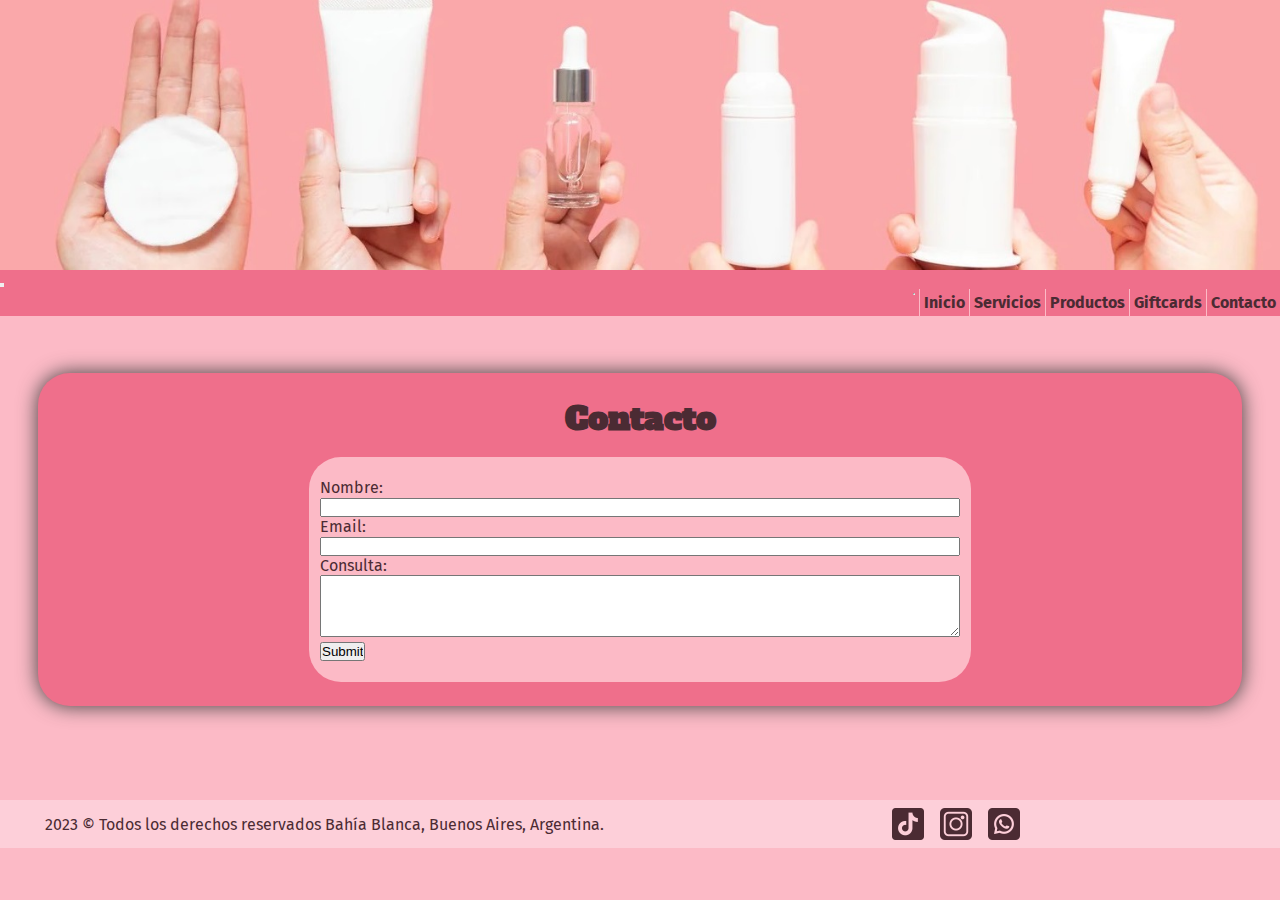
==== pages/contacto.html @ 1ef0c84b "arreglos en footer y Productos" ====
<!DOCTYPE html>
<html lang="en">
<head>
    <meta charset="UTF-8">
    <link rel="stylesheet" href="../css/style.css">
    <link rel="icon" href="../assets/favicon.jpg" type="image/x-icon">
    <link rel="preconnect" href="https://fonts.googleapis.com">
    <link rel="preconnect" href="https://fonts.gstatic.com" crossorigin>
    <link href="https://fonts.googleapis.com/css2?family=Alfa+Slab+One&family=Fira+Sans:ital@0;1&display=swap" rel="stylesheet">
    <meta http-equiv="X-UA-Compatible" content="IE=edge">
    <meta name="viewport" content="width=device-width, initial-scale=1.0">
    <!-- BOOTSTRAP -->
    <link href="https://cdn.jsdelivr.net/npm/bootstrap@5.3.0/dist/css/bootstrap.min.css" rel="stylesheet"
    integrity="sha384-9ndCyUaIbzAi2FUVXJi0CjmCapSmO7SnpJef0486qhLnuZ2cdeRhO02iuK6FUUVM" crossorigin="anonymous">
    <title>Manuela G Venanzi - Dermocosmiatra</title>
</head>
<body>
    <header>
        <div class="banner">
            <img src="../assets/banner-dermocosmetic-cropped.jpg">
        </div>
        <nav class="navbar navbar-expand-md background-color: #ef6f8b">
            <div class="container-fluid">
                <button class="navbar-toggler" type="button" data-bs-toggle="collapse"
                    data-bs-target="#navbarSupportedContent" aria-controls="navbarSupportedContent"
                    aria-expanded="false" aria-label="Toggle navigation">
                    <span class="navbar-toggler-icon"></span>
                </button>
                <div class="collapse navbar-collapse" id="navbarSupportedContent">
                    <ul class="navbar-nav ms-auto mb-0 mb-lg-0">
                        <li>
                            <hr class="dropdown-divider">
                        </li>
                        <li class="nav-item">
                            <a class="nav-link" href="../index.html">Inicio</a>
                        </li>
                        <li class="nav-item">
                            <a class="nav-link" href="./servicios.html">Servicios</a>
                        </li>
                        <li class="nav-item">
                            <a class="nav-link" href="./productos.html">Productos</a>
                        </li>
                        <li class="nav-item">
                            <a class="nav-link" href="./giftcards.html">Giftcards</a>
                        </li>
                        <li class="nav-item">
                            <a class="nav-link active" aria-current="page" href="./contacto.html">Contacto</a>
                        </li>
                    </ul>
                </div>
            </div>
        </nav>
    </header>
    <main>
        <div class="container">    
            <h1>Contacto</h1>
            <div class="contenedortarjetas-servicios">
                <form action="process_form.php" method="POST" class="formu">
                    <label for="name">Nombre:</label><br>
                    <input type="text" id="nombre" name="nombre" required><br>
                    
                    <label for="email">Email:</label><br>
                    <input type="email" id="email" name="email" required><br>
                    
                    <label for="consulta">Consulta:</label><br>
                    <textarea id="consulta" name="consulta" rows="4" cols="20"></textarea><br>
                    
                    <input type="submit" value="Submit">
                </form>
                    
            </div>
        </div>
    </main>
    <footer>
        <div class="footer-content">
            <p>2023 © Todos los derechos reservados
                Bahía Blanca, Buenos Aires, Argentina.</p>
        </div>
        <div class="footer-content">
            <div class="redes">
                <a href="https://www.tiktok.com/@manuelagvenanzi" target="_blank"><img src="../assets/tik-tok.png" alt="Logo de Tik Tok">
                <a href="https://www.instagram.com/" target="_blank"><img src="../assets/instagram.png" alt="Logo de Instagram">
                <a href="https://www.twitter.com/" target="_blank"><img src="../assets/whatsapp.png" alt="Logo de Whatsapp">
            </div>
        </div>
    </footer>
    <script src="https://cdn.jsdelivr.net/npm/@popperjs/core@2.11.8/dist/umd/popper.min.js"
        integrity="sha384-I7E8VVD/ismYTF4hNIPjVp/Zjvgyol6VFvRkX/vR+Vc4jQkC+hVqc2pM8ODewa9r"
        crossorigin="anonymous"></script>
    <script src="https://cdn.jsdelivr.net/npm/bootstrap@5.3.0/dist/js/bootstrap.min.js"
        integrity="sha384-fbbOQedDUMZZ5KreZpsbe1LCZPVmfTnH7ois6mU1QK+m14rQ1l2bGBq41eYeM/fS"
        crossorigin="anonymous"></script>
</body>
</html>
---- css/style.css ----
* {
    margin: 0;
    padding: 0;
    box-sizing: border-box;
}

/* HEADER */
.banner {
    display: flex;
    width: 100%;
}
.banner img {
    background-size: cover;
    background-position: center center;
    width: 100%;
    min-height: 64px;
}


body {
    background-color: #fcbac6;
    font-family: 'Fira Sans', sans-serif;
    color: #4b2b33;
}

/* NAVBAR */
nav {
    display: grid;
    grid-area: header;
    grid-template-columns: 1fr;
    height: auto;
    background-color: #ef6f8b;
}
.navbar ul {
    display: grid;
}
.navbar li {
    text-align: center;
    list-style-type: none;
    padding: 4px;
}
.navbar a {
    color: #4b2b33;
    font-weight: bold;
    text-decoration: none;
}
.navbar li:hover {
    background-color:  #fcbac6;
}

/* MAIN */
.container {
    width: 95%;
    height: auto;
    background-color: #ef6f8b;
    border-radius: 2rem;
    margin: 4% auto 7% auto;
    padding: 1.5rem;
    box-shadow: 0 0 20px #3d3d3d;
    display: flex;
    flex-wrap: wrap;
    justify-content: center;
}
.contenedortarjetas {
    display: grid;
    grid-template-columns: 1fr;
    align-items: center;
    justify-items: center;
    background-color: #fcbac6;
    border-radius: 2rem;
    padding: .625rem 0px;
}
.contenedor {
    grid-template-areas:
    "header header header"
    "main main main"
    "footer footer footer";
}
h1 {
    width: 100%;
    text-align: center;
    font-size: 2rem;
    font-family: 'Alfa Slab One', cursive;
    padding-bottom: 1rem;
    color: #4b2b33;
}
main {
    display: grid;
    grid-area: main;
    background-color: #fcbac6;
    padding: 6px;
}

/* INDEX */
.textotarjeta {
    font-family: 'Fira Sans', sans-serif;
    font-size: 1.2rem;
    text-align: left;
    color: #4b2b33;
    overflow-wrap: break-word;
    line-height: 1.7rem;
    padding: .5rem .875rem;
}
.caja {
    display: flex;
    flex-direction: column;

}
.caja img {
    width: 15rem;
    height: auto;
    border-radius: 2rem;
    box-shadow: 0 0 8px #3d3d3d;
}
.foto {
    padding: .5rem;
}

/* SERVICIOS */
.contenedortarjetas-servicios {
    display: grid;
    grid-template-columns: 1fr;
    place-items: center;
    background-color: #fcbac6;
    border-radius: 2rem;
    padding: .625rem 0px;
}
.serv img {
    display: grid;
    width: 100%;
    border-radius: 2rem;
    box-shadow: 0 0 8px #3d3d3d;
}
.serv {
    padding: 4% 10%;
    display: flex;
    justify-content: center;
}

/* PRODUCTOS */
.contenedortarjetas-servicios img {
    display: grid;
    width: 70%;
    border-radius: 2rem;
}
.textoprod {
    font-family: 'Fira Sans', sans-serif;
    font-size: 1.2rem;
    text-align: center;
    overflow-wrap: break-word;
    line-height: 1.5rem;
    padding: .5rem .875rem;
    color: #4b2b33;
}
.cardcontenedor {
    display: grid;
    grid-template-columns: 1fr;
}
.card {
    grid-auto-rows: auto;
    overflow: hidden;
    place-items: center;
    box-shadow: 0 0 12px #3d3d3d;
    margin: 1.2rem;
    width: 250px;
    border-radius: 2rem;
}
.card img {
    aspect-ratio: 1 / 1;
    width: 250px;
}
.card p {
    font-family: 'Fira Sans', sans-serif;
    color: #4b2b33;
    text-align: center;
    padding: 5px;
    overflow-wrap: break-word;
    line-height: 1.7rem;
}

/* GIFTCARDS */
.gift {
    box-shadow: 0 0 12px #3d3d3d;
    border-radius: 2rem;
    grid-auto-rows: auto;
    overflow: hidden;
    max-width: 70%;
    margin: 1rem;
}

.gift img {
    display: grid;
    width: 100%;
}

/* CONTACTO */
.formu {
    padding: .6875rem;
}


/* FOOTER */
footer {
    background-color: #fdcfd9;
    display: grid;
    grid-area: footer;
    padding: 8px;
}
footer div {
    display: grid;
    place-items: center;
}
footer img {
    /* width: 2rem; */
    height: 2rem;
    color: white;
    padding-left: .3125rem;
    padding-right: .3125rem;
}
.redes {
    display: grid;
    grid-template-columns: repeat(3, 1fr);
    grid-column-end: 2;
    column-gap:.4rem;
}
footer a, footer p {
    display: grid;
    grid-template-columns: 1fr;
    text-align: center;
    font-family: 'Fira Sans', sans-serif;
    line-height: normal;
    justify-items: center;
    align-items: center;
}
/* FIN DEL FOOTER */


@media (min-width:768px) {
    nav {
        width: 100%;
        background-color: #ef6f8b;
    }
    .navbar ul {
        display: flex;
        list-style-type: none;
        justify-content: flex-end;
    }
    .navbar li:first-child {
        border-left: none;
    }
    .navbar li {
        text-align: center;
        border-left: 1px solid #fcbac6;
    }
    .navbar a {
        display: block;
        color: #4b2b33;
        font-weight: bold;
        text-decoration: none;
    }
    .navbar a:hover {
        background-color:  #fcbac6;
    }
    /* PRODUCTOS */
    .card {
        width: 18.75rem;
        height: 500px;
    }
    .card img {
        width: 18.75rem;
    }

    .contenedortarjetas, .cardcontenedor {
        display: grid;
        grid-template-columns: repeat(2, 1fr);
    }

    .textotarjeta {
        padding-top: .5rem;
        padding-bottom: .5rem;
        padding-left: 1.25rem;
    }
    #nombre, #email, #consulta {
        width: 40rem;
    }
    footer {
        grid-template-columns: repeat(2, 1fr);
        align-content: center;
    }
    footer img {
        display: grid;
        align-items: stretch;
    }
}

@media (min-width:1024px) {
    .contenedortarjetas {
        display: grid;
        grid-template-columns: repeat(2, 1fr);
    }
}
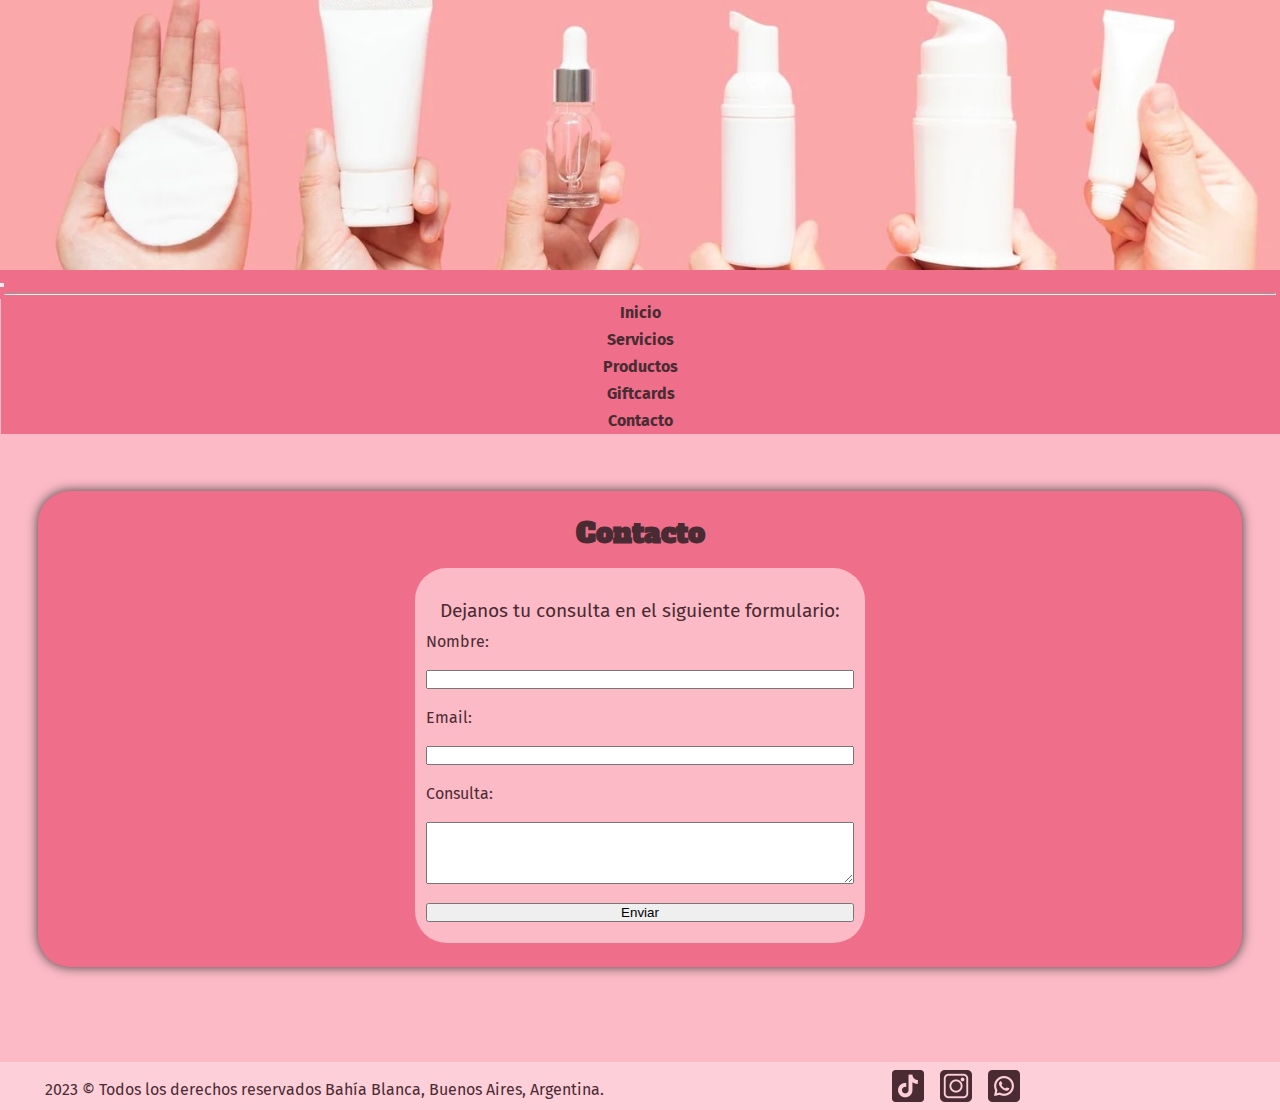
==== commit d40ab6ca: "Agregar cambios al nuevo repositorio" ====
--- a/pages/contacto.html
+++ b/pages/contacto.html
@@ -7,12 +7,13 @@
     <link rel="preconnect" href="https://fonts.googleapis.com">
     <link rel="preconnect" href="https://fonts.gstatic.com" crossorigin>
     <link href="https://fonts.googleapis.com/css2?family=Alfa+Slab+One&family=Fira+Sans:ital@0;1&display=swap" rel="stylesheet">
+    <link rel="stylesheet" href="https://cdnjs.cloudflare.com/ajax/libs/animate.css/4.1.1/animate.min.css" />
     <meta http-equiv="X-UA-Compatible" content="IE=edge">
     <meta name="viewport" content="width=device-width, initial-scale=1.0">
     <!-- BOOTSTRAP -->
     <link href="https://cdn.jsdelivr.net/npm/bootstrap@5.3.0/dist/css/bootstrap.min.css" rel="stylesheet"
     integrity="sha384-9ndCyUaIbzAi2FUVXJi0CjmCapSmO7SnpJef0486qhLnuZ2cdeRhO02iuK6FUUVM" crossorigin="anonymous">
-    <title>Manuela G Venanzi - Dermocosmiatra</title>
+    <title>Manuela G Venanzi | Dermatocosmiatra | Cosmetóloga</title>
 </head>
 <body>
     <header>
@@ -56,6 +57,7 @@
             <h1>Contacto</h1>
             <div class="contenedortarjetas-servicios">
                 <form action="process_form.php" method="POST" class="formu">
+                    <p class="textoformu">Dejanos tu consulta en el siguiente formulario:</p>
                     <label for="name">Nombre:</label><br>
                     <input type="text" id="nombre" name="nombre" required><br>
                     
@@ -65,7 +67,7 @@
                     <label for="consulta">Consulta:</label><br>
                     <textarea id="consulta" name="consulta" rows="4" cols="20"></textarea><br>
                     
-                    <input type="submit" value="Submit">
+                    <input type="submit" class="animate__animated animate__bounce" value="Enviar">
                 </form>
                     
             </div>
@@ -79,8 +81,8 @@
         <div class="footer-content">
             <div class="redes">
                 <a href="https://www.tiktok.com/@manuelagvenanzi" target="_blank"><img src="../assets/tik-tok.png" alt="Logo de Tik Tok">
-                <a href="https://www.instagram.com/" target="_blank"><img src="../assets/instagram.png" alt="Logo de Instagram">
-                <a href="https://www.twitter.com/" target="_blank"><img src="../assets/whatsapp.png" alt="Logo de Whatsapp">
+                <a href="https://www.instagram.com/manuelagvenanzi" target="_blank"><img src="../assets/instagram.png" alt="Logo de Instagram">
+                <a href="https://api.whatsapp.com/send?phone=5492915050911" target="_blank"><img src="../assets/whatsapp.png" alt="Logo de Whatsapp">
             </div>
         </div>
     </footer>
--- a/css/style.css
+++ b/css/style.css
@@ -1,301 +1,294 @@
 * {
-    margin: 0;
-    padding: 0;
-    box-sizing: border-box;
-}
-
-/* HEADER */
-.banner {
-    display: flex;
-    width: 100%;
-}
-.banner img {
-    background-size: cover;
-    background-position: center center;
-    width: 100%;
-    min-height: 64px;
-}
-
+  margin: 0;
+  padding: 0;
+  box-sizing: border-box;
+}
 
 body {
-    background-color: #fcbac6;
-    font-family: 'Fira Sans', sans-serif;
-    color: #4b2b33;
-}
-
-/* NAVBAR */
-nav {
-    display: grid;
-    grid-area: header;
-    grid-template-columns: 1fr;
-    height: auto;
-    background-color: #ef6f8b;
-}
-.navbar ul {
-    display: grid;
-}
-.navbar li {
+  background-color: #fcbac6;
+  font-family: "Fira Sans", sans-serif;
+  color: #4b2b33;
+}
+
+header .banner {
+  display: flex;
+  width: 100%;
+}
+header .banner img {
+  background-size: cover;
+  background-position: center center;
+  width: 100%;
+  min-height: 64px;
+}
+header nav {
+  display: grid;
+  grid-area: header;
+  grid-template-columns: 1fr;
+  height: auto;
+  background-color: #ef6f8b;
+}
+header nav ul {
+  display: grid;
+}
+header nav li {
+  text-align: center;
+  list-style-type: none;
+  font-weight: bold;
+  padding: 4px;
+}
+header nav li:hover {
+  background-color: #fcbac6;
+}
+header nav a {
+  color: #4b2b33;
+  text-decoration: none;
+}
+
+.contenedor {
+  grid-template-areas: "header header header" "main main main" "footer footer footer";
+}
+
+main {
+  display: grid;
+  grid-area: main;
+  background-color: #fcbac6;
+  padding: 6px;
+}
+main h1 {
+  width: 100%;
+  text-align: center;
+  font-size: 1.7rem;
+  font-family: "Alfa Slab One", cursive;
+  padding-bottom: 1rem;
+  color: #4b2b33;
+}
+main h2 {
+  width: 100%;
+  text-align: center;
+  font-size: 1rem;
+  font-family: "Alfa Slab One", cursive;
+  padding-bottom: 1rem;
+  color: #4b2b33;
+}
+
+.container {
+  width: 95%;
+  height: auto;
+  background-color: #ef6f8b;
+  border-radius: 2rem;
+  margin: 4% auto 7% auto;
+  padding: 1.5rem;
+  box-shadow: 0 0 12px #3d3d3d;
+  display: flex;
+  flex-wrap: wrap;
+  justify-content: center;
+}
+
+.contenedortarjetas {
+  display: grid;
+  grid-template-columns: 1fr;
+  place-items: center;
+  background-color: #fcbac6;
+  border-radius: 2rem;
+  padding: 0.625rem 0px;
+}
+
+.caja {
+  display: flex;
+  flex-direction: column;
+}
+.caja img {
+  width: 15rem;
+  height: auto;
+  border-radius: 2rem;
+  box-shadow: 0 0 12px #3d3d3d;
+}
+.caja .foto {
+  padding: 0.5rem;
+}
+.caja .textotarjeta {
+  font-family: "Fira Sans", sans-serif;
+  color: #4b2b33;
+  text-align: center;
+  overflow-wrap: break-word;
+  font-size: 1.2rem;
+  text-align: left;
+  line-height: 1.7rem;
+  padding: 0.5rem 0.875rem;
+}
+
+.gift {
+  box-shadow: 0 0 12px #3d3d3d;
+  border-radius: 2rem;
+  grid-auto-rows: auto;
+  overflow: hidden;
+  max-width: 70%;
+  margin: 1rem;
+}
+.gift:hover {
+  transform: translateY(-15px);
+  box-shadow: 0 12px 16px #3d3d3d;
+}
+.gift img {
+  display: grid;
+  width: 100%;
+}
+
+.contenedortarjetas-servicios {
+  display: grid;
+  grid-template-columns: 1fr;
+  place-items: center;
+  background-color: #fcbac6;
+  border-radius: 2rem;
+  padding: 0.625rem 0px;
+}
+.contenedortarjetas-servicios .serv {
+  padding: 4% 10%;
+  display: flex;
+  justify-content: center;
+}
+.contenedortarjetas-servicios .serv img {
+  display: grid;
+  width: 100%;
+  border-radius: 2rem;
+  box-shadow: 0 0 12px #3d3d3d;
+}
+
+.contenedortarjetas-servicios img {
+  display: grid;
+  grid-template-columns: 1fr;
+  width: 70%;
+  border-radius: 2rem;
+}
+
+.cardcontenedor {
+  display: grid;
+  grid-template-columns: 1fr;
+}
+.cardcontenedor .card {
+  display: grid;
+  grid-auto-rows: auto;
+  overflow: hidden;
+  place-items: center;
+  box-shadow: 0 0 12px #3d3d3d;
+  margin: 1.2rem;
+  width: 250px;
+  height: 450px;
+  border-radius: 2rem;
+}
+.cardcontenedor .card img {
+  width: 250px;
+}
+.cardcontenedor .card p {
+  font-family: "Fira Sans", sans-serif;
+  color: #4b2b33;
+  text-align: center;
+  overflow-wrap: break-word;
+  padding: 5px;
+  line-height: 1.7rem;
+}
+.cardcontenedor .textoprod {
+  font-family: "Fira Sans", sans-serif;
+  color: #4b2b33;
+  text-align: center;
+  overflow-wrap: break-word;
+  font-size: 1.2rem;
+  line-height: 1.5rem;
+  padding: 0.5rem 0.875rem;
+}
+
+.contenedortarjetas-servicios .formu {
+  padding: 0.6875rem;
+  display: grid;
+  grid-template-columns: 1fr;
+  justify-content: center;
+}
+.contenedortarjetas-servicios .formu .textoformu {
+  font-family: "Fira Sans", sans-serif;
+  color: #4b2b33;
+  text-align: center;
+  overflow-wrap: break-word;
+  font-size: 1.2rem;
+  line-height: 1.7rem;
+  padding: 0.5rem 0.875rem;
+}
+
+#name, #email, #consulta {
+  width: auto;
+}
+
+footer {
+  background-color: #fdcfd9;
+  display: grid;
+  grid-area: footer;
+  padding: 0.5rem;
+}
+footer div {
+  display: grid;
+  place-items: center;
+}
+footer div img {
+  height: 2rem;
+  color: white;
+  padding-left: 0.3125rem;
+  padding-right: 0.3125rem;
+}
+footer div a, footer div p {
+  display: grid;
+  grid-template-columns: 1fr;
+  text-align: center;
+  font-family: "Fira Sans", sans-serif;
+  line-height: normal;
+  place-items: center;
+}
+footer div .redes {
+  display: grid;
+  grid-template-columns: repeat(3, 1fr);
+  grid-column-end: 2;
+  column-gap: 0.4rem;
+}
+
+@media (min-width: 768px) {
+  nav li {
     text-align: center;
-    list-style-type: none;
-    padding: 4px;
-}
-.navbar a {
-    color: #4b2b33;
+    border-left: 1px solid #fcbac6;
     font-weight: bold;
     text-decoration: none;
-}
-.navbar li:hover {
-    background-color:  #fcbac6;
-}
-
-/* MAIN */
-.container {
-    width: 95%;
-    height: auto;
-    background-color: #ef6f8b;
-    border-radius: 2rem;
-    margin: 4% auto 7% auto;
-    padding: 1.5rem;
-    box-shadow: 0 0 20px #3d3d3d;
-    display: flex;
-    flex-wrap: wrap;
-    justify-content: center;
-}
-.contenedortarjetas {
+  }
+  nav li:first-child {
+    border-left: none;
+  }
+  nav li:hover {
+    background-color: #fcbac6;
+  }
+  /* PRODUCTOS */
+  .contenedortarjetas, .cardcontenedor {
     display: grid;
-    grid-template-columns: 1fr;
-    align-items: center;
-    justify-items: center;
-    background-color: #fcbac6;
-    border-radius: 2rem;
-    padding: .625rem 0px;
-}
-.contenedor {
-    grid-template-areas:
-    "header header header"
-    "main main main"
-    "footer footer footer";
-}
-h1 {
-    width: 100%;
-    text-align: center;
-    font-size: 2rem;
-    font-family: 'Alfa Slab One', cursive;
-    padding-bottom: 1rem;
-    color: #4b2b33;
-}
-main {
+    grid-template-columns: repeat(2, 1fr);
+  }
+  .card {
+    width: 18.75rem;
+    height: 500px;
+  }
+  .card img {
+    width: 18.75rem;
+  }
+  .textotarjeta {
+    padding-top: 0.5rem;
+    padding-bottom: 0.5rem;
+    padding-left: 1.25rem;
+  }
+  footer {
+    grid-template-columns: repeat(2, 1fr);
+    place-items: center;
+  }
+  footer img {
     display: grid;
-    grid-area: main;
-    background-color: #fcbac6;
-    padding: 6px;
-}
-
-/* INDEX */
-.textotarjeta {
-    font-family: 'Fira Sans', sans-serif;
-    font-size: 1.2rem;
-    text-align: left;
-    color: #4b2b33;
-    overflow-wrap: break-word;
-    line-height: 1.7rem;
-    padding: .5rem .875rem;
-}
-.caja {
-    display: flex;
-    flex-direction: column;
-
-}
-.caja img {
-    width: 15rem;
-    height: auto;
-    border-radius: 2rem;
-    box-shadow: 0 0 8px #3d3d3d;
-}
-.foto {
-    padding: .5rem;
-}
-
-/* SERVICIOS */
-.contenedortarjetas-servicios {
-    display: grid;
-    grid-template-columns: 1fr;
-    place-items: center;
-    background-color: #fcbac6;
-    border-radius: 2rem;
-    padding: .625rem 0px;
-}
-.serv img {
-    display: grid;
-    width: 100%;
-    border-radius: 2rem;
-    box-shadow: 0 0 8px #3d3d3d;
-}
-.serv {
-    padding: 4% 10%;
-    display: flex;
-    justify-content: center;
-}
-
-/* PRODUCTOS */
-.contenedortarjetas-servicios img {
-    display: grid;
-    width: 70%;
-    border-radius: 2rem;
-}
-.textoprod {
-    font-family: 'Fira Sans', sans-serif;
-    font-size: 1.2rem;
-    text-align: center;
-    overflow-wrap: break-word;
-    line-height: 1.5rem;
-    padding: .5rem .875rem;
-    color: #4b2b33;
-}
-.cardcontenedor {
-    display: grid;
-    grid-template-columns: 1fr;
-}
-.card {
-    grid-auto-rows: auto;
-    overflow: hidden;
-    place-items: center;
-    box-shadow: 0 0 12px #3d3d3d;
-    margin: 1.2rem;
-    width: 250px;
-    border-radius: 2rem;
-}
-.card img {
-    aspect-ratio: 1 / 1;
-    width: 250px;
-}
-.card p {
-    font-family: 'Fira Sans', sans-serif;
-    color: #4b2b33;
-    text-align: center;
-    padding: 5px;
-    overflow-wrap: break-word;
-    line-height: 1.7rem;
-}
-
-/* GIFTCARDS */
-.gift {
-    box-shadow: 0 0 12px #3d3d3d;
-    border-radius: 2rem;
-    grid-auto-rows: auto;
-    overflow: hidden;
-    max-width: 70%;
-    margin: 1rem;
-}
-
-.gift img {
-    display: grid;
-    width: 100%;
-}
-
-/* CONTACTO */
-.formu {
-    padding: .6875rem;
-}
-
-
-/* FOOTER */
-footer {
-    background-color: #fdcfd9;
-    display: grid;
-    grid-area: footer;
-    padding: 8px;
-}
-footer div {
-    display: grid;
-    place-items: center;
-}
-footer img {
-    /* width: 2rem; */
-    height: 2rem;
-    color: white;
-    padding-left: .3125rem;
-    padding-right: .3125rem;
-}
-.redes {
-    display: grid;
-    grid-template-columns: repeat(3, 1fr);
-    grid-column-end: 2;
-    column-gap:.4rem;
-}
-footer a, footer p {
-    display: grid;
-    grid-template-columns: 1fr;
-    text-align: center;
-    font-family: 'Fira Sans', sans-serif;
-    line-height: normal;
-    justify-items: center;
-    align-items: center;
-}
-/* FIN DEL FOOTER */
-
-
-@media (min-width:768px) {
-    nav {
-        width: 100%;
-        background-color: #ef6f8b;
-    }
-    .navbar ul {
-        display: flex;
-        list-style-type: none;
-        justify-content: flex-end;
-    }
-    .navbar li:first-child {
-        border-left: none;
-    }
-    .navbar li {
-        text-align: center;
-        border-left: 1px solid #fcbac6;
-    }
-    .navbar a {
-        display: block;
-        color: #4b2b33;
-        font-weight: bold;
-        text-decoration: none;
-    }
-    .navbar a:hover {
-        background-color:  #fcbac6;
-    }
-    /* PRODUCTOS */
-    .card {
-        width: 18.75rem;
-        height: 500px;
-    }
-    .card img {
-        width: 18.75rem;
-    }
-
-    .contenedortarjetas, .cardcontenedor {
-        display: grid;
-        grid-template-columns: repeat(2, 1fr);
-    }
-
-    .textotarjeta {
-        padding-top: .5rem;
-        padding-bottom: .5rem;
-        padding-left: 1.25rem;
-    }
-    #nombre, #email, #consulta {
-        width: 40rem;
-    }
-    footer {
-        grid-template-columns: repeat(2, 1fr);
-        align-content: center;
-    }
-    footer img {
-        display: grid;
-        align-items: stretch;
-    }
-}
-
-@media (min-width:1024px) {
-    .contenedortarjetas {
-        display: grid;
-        grid-template-columns: repeat(2, 1fr);
-    }
-}+    align-items: stretch;
+  }
+  footer p {
+    padding-top: 0.4375rem;
+  }
+}
+
+/*# sourceMappingURL=style.css.map */
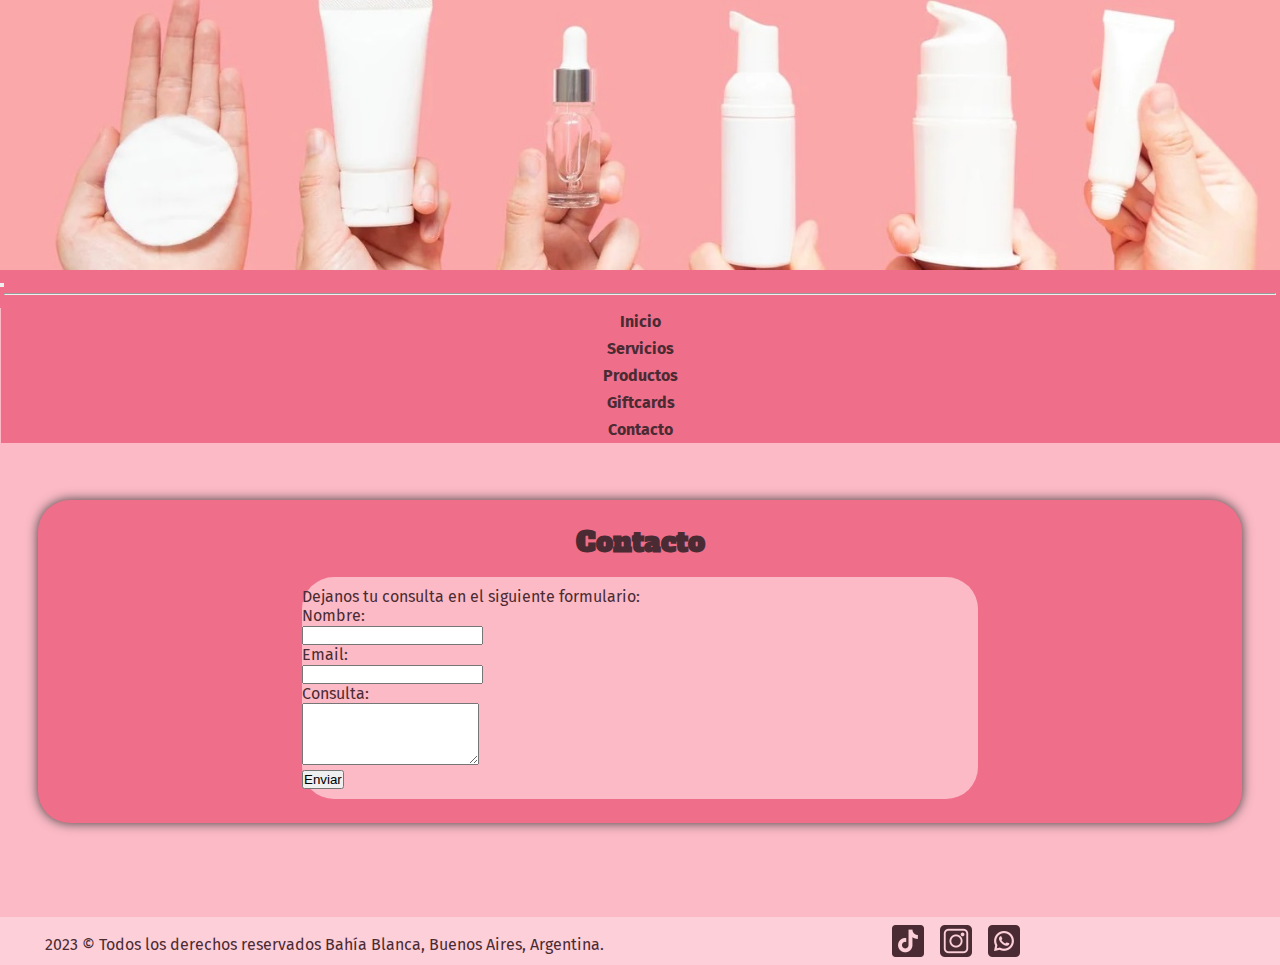
==== commit 2205485a: "correcciones en las paginas" ====
--- a/pages/contacto.html
+++ b/pages/contacto.html
@@ -55,7 +55,7 @@
     <main>
         <div class="container">    
             <h1>Contacto</h1>
-            <div class="contenedortarjetas-servicios">
+            <div class="contenedortarjetas">
                 <form action="process_form.php" method="POST" class="formu">
                     <p class="textoformu">Dejanos tu consulta en el siguiente formulario:</p>
                     <label for="name">Nombre:</label><br>
--- a/css/style.css
+++ b/css/style.css
@@ -8,6 +8,8 @@
   background-color: #fcbac6;
   font-family: "Fira Sans", sans-serif;
   color: #4b2b33;
+  display: grid;
+  grid-template-areas: "header header header" "main main main" "footer footer footer";
 }
 
 header .banner {
@@ -17,24 +19,18 @@
 header .banner img {
   background-size: cover;
   background-position: center center;
-  width: 100%;
+  width: 100vw;
   min-height: 64px;
 }
 header nav {
   display: grid;
   grid-area: header;
   grid-template-columns: 1fr;
-  height: auto;
   background-color: #ef6f8b;
 }
-header nav ul {
-  display: grid;
-}
 header nav li {
   text-align: center;
-  list-style-type: none;
   font-weight: bold;
-  padding: 4px;
 }
 header nav li:hover {
   background-color: #fcbac6;
@@ -44,15 +40,12 @@
   text-decoration: none;
 }
 
-.contenedor {
-  grid-template-areas: "header header header" "main main main" "footer footer footer";
-}
-
 main {
   display: grid;
   grid-area: main;
   background-color: #fcbac6;
   padding: 6px;
+  overflow-x: hidden;
 }
 main h1 {
   width: 100%;
@@ -72,7 +65,7 @@
 }
 
 .container {
-  width: 95%;
+  width: 90%;
   height: auto;
   background-color: #ef6f8b;
   border-radius: 2rem;
@@ -143,22 +136,38 @@
   padding: 0.625rem 0px;
 }
 .contenedortarjetas-servicios .serv {
-  padding: 4% 10%;
-  display: flex;
-  justify-content: center;
+  display: grid;
+  width: 70%;
 }
 .contenedortarjetas-servicios .serv img {
   display: grid;
   width: 100%;
-  border-radius: 2rem;
-  box-shadow: 0 0 12px #3d3d3d;
-}
-
-.contenedortarjetas-servicios img {
+  grid-auto-rows: auto;
+  margin: 1.5rem;
+  box-shadow: 0 0 12px #3d3d3d;
+  border-radius: 2rem;
+  overflow: hidden;
+}
+.contenedortarjetas-servicios .serv p {
+  font-family: "Fira Sans", sans-serif;
+  color: #4b2b33;
+  text-align: center;
+  overflow-wrap: break-word;
+}
+
+.contenedortarjetas-servicios .foto {
   display: grid;
   grid-template-columns: 1fr;
   width: 70%;
   border-radius: 2rem;
+}
+.contenedortarjetas-servicios p {
+  font-family: "Fira Sans", sans-serif;
+  color: #4b2b33;
+  text-align: center;
+  overflow-wrap: break-word;
+  padding: 5px;
+  line-height: 1.7rem;
 }
 
 .cardcontenedor {
@@ -178,14 +187,6 @@
 }
 .cardcontenedor .card img {
   width: 250px;
-}
-.cardcontenedor .card p {
-  font-family: "Fira Sans", sans-serif;
-  color: #4b2b33;
-  text-align: center;
-  overflow-wrap: break-word;
-  padding: 5px;
-  line-height: 1.7rem;
 }
 .cardcontenedor .textoprod {
   font-family: "Fira Sans", sans-serif;
@@ -254,14 +255,14 @@
     border-left: 1px solid #fcbac6;
     font-weight: bold;
     text-decoration: none;
+    padding: 4px;
   }
   nav li:first-child {
     border-left: none;
   }
-  nav li:hover {
-    background-color: #fcbac6;
-  }
-  /* PRODUCTOS */
+  .container {
+    width: 95%;
+  }
   .contenedortarjetas, .cardcontenedor {
     display: grid;
     grid-template-columns: repeat(2, 1fr);
@@ -272,6 +273,10 @@
   }
   .card img {
     width: 18.75rem;
+  }
+  .serv {
+    display: grid;
+    max-width: 50%;
   }
   .textotarjeta {
     padding-top: 0.5rem;
@@ -290,5 +295,22 @@
     padding-top: 0.4375rem;
   }
 }
+@media (min-width: 1024px) {
+  .contenedortarjetas {
+    display: grid;
+    grid-template-columns: repeat(2, 1fr);
+  }
+}
+/* SERVICIOS */
+.serv {
+  display: grid;
+  grid-template-columns: repeat(3, 1fr);
+  place-items: center;
+}
+.serv img {
+  display: grid;
+  width: 350px;
+  margin: 2rem;
+}
 
 /*# sourceMappingURL=style.css.map */
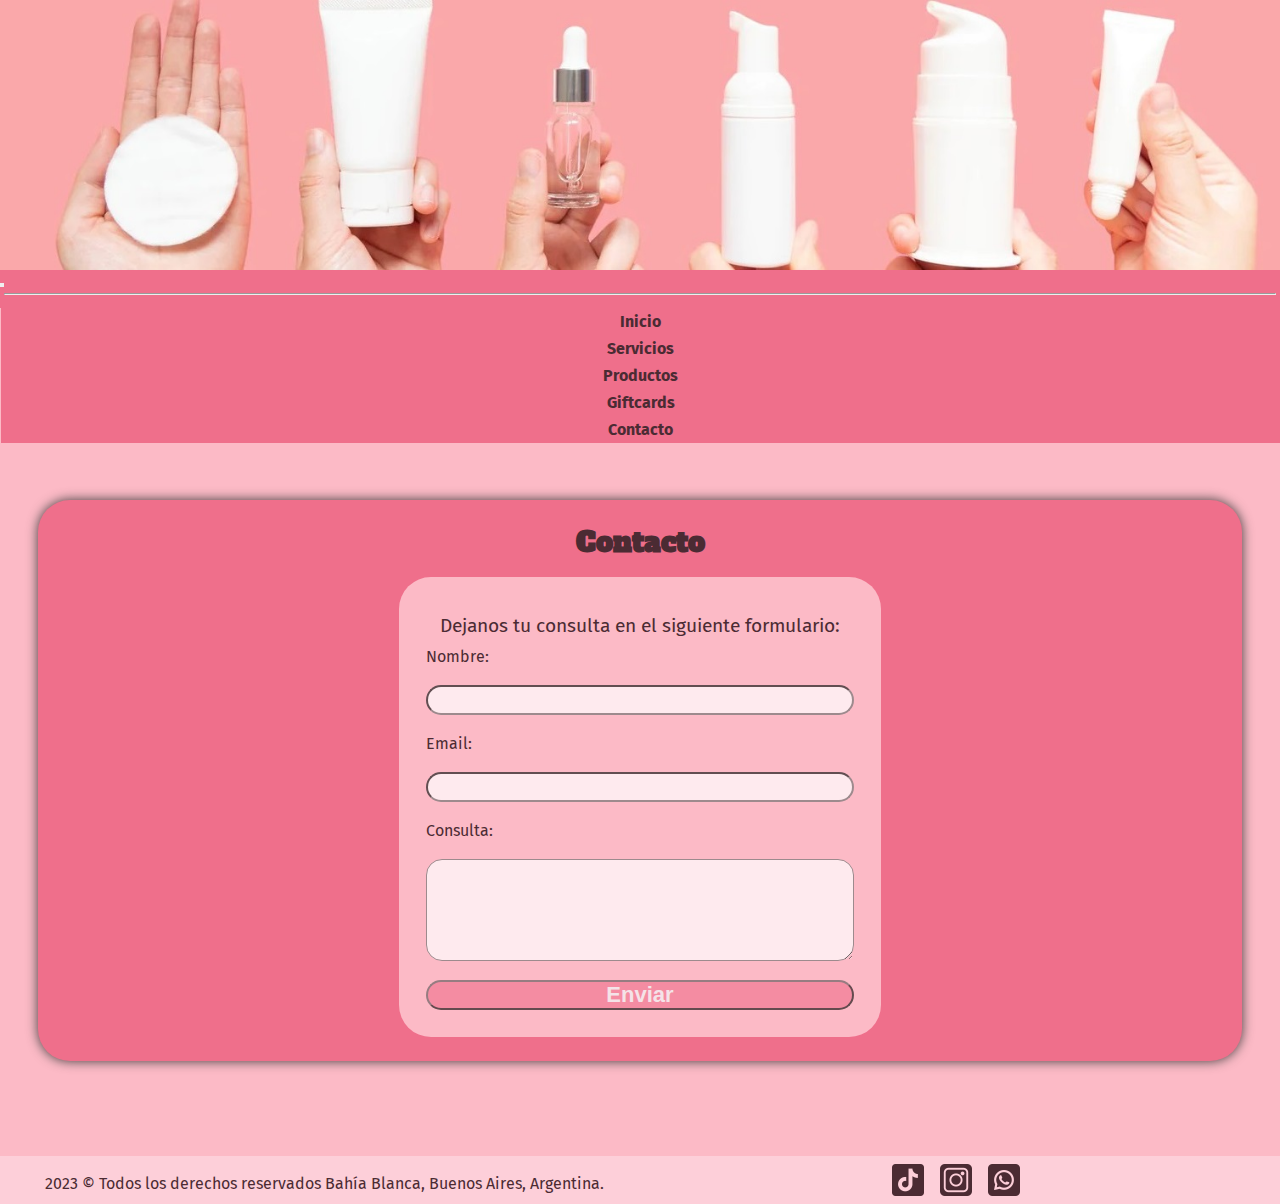
==== commit 928b8d97: "cambios en Servicios y Productos" ====
--- a/pages/contacto.html
+++ b/pages/contacto.html
@@ -55,10 +55,10 @@
     <main>
         <div class="container">    
             <h1>Contacto</h1>
-            <div class="contenedortarjetas">
+            <div class="contenedortarjetas-servicios">
                 <form action="process_form.php" method="POST" class="formu">
                     <p class="textoformu">Dejanos tu consulta en el siguiente formulario:</p>
-                    <label for="name">Nombre:</label><br>
+                    <label for="nombre">Nombre:</label><br>
                     <input type="text" id="nombre" name="nombre" required><br>
                     
                     <label for="email">Email:</label><br>
@@ -67,7 +67,7 @@
                     <label for="consulta">Consulta:</label><br>
                     <textarea id="consulta" name="consulta" rows="4" cols="20"></textarea><br>
                     
-                    <input type="submit" class="animate__animated animate__bounce" value="Enviar">
+                    <input type="submit" class="enviar animate__animated animate__bounce" value="Enviar">
                 </form>
                     
             </div>
--- a/css/style.css
+++ b/css/style.css
@@ -133,20 +133,20 @@
   place-items: center;
   background-color: #fcbac6;
   border-radius: 2rem;
-  padding: 0.625rem 0px;
+  padding: 1rem;
 }
 .contenedortarjetas-servicios .serv {
   display: grid;
-  width: 70%;
+  place-items: center;
 }
 .contenedortarjetas-servicios .serv img {
-  display: grid;
-  width: 100%;
-  grid-auto-rows: auto;
-  margin: 1.5rem;
+  width: 15.625rem;
+  height: 25rem;
+  margin: 1.2rem 0px;
   box-shadow: 0 0 12px #3d3d3d;
   border-radius: 2rem;
   overflow: hidden;
+  background-color: #fed3da;
 }
 .contenedortarjetas-servicios .serv p {
   font-family: "Fira Sans", sans-serif;
@@ -176,11 +176,9 @@
 }
 .cardcontenedor .card {
   display: grid;
-  grid-auto-rows: auto;
   overflow: hidden;
-  place-items: center;
-  box-shadow: 0 0 12px #3d3d3d;
-  margin: 1.2rem;
+  box-shadow: 0 0 12px #3d3d3d;
+  margin: 1.2rem 0px;
   width: 250px;
   height: 450px;
   border-radius: 2rem;
@@ -214,8 +212,18 @@
   padding: 0.5rem 0.875rem;
 }
 
-#name, #email, #consulta {
+#nombre, #email, #consulta {
   width: auto;
+  opacity: 70%;
+  font-weight: bold;
+}
+
+.enviar {
+  background-color: #ef6f8b;
+  color: azure;
+  font-weight: bold;
+  opacity: 60%;
+  border-radius: 1rem;
 }
 
 footer {
@@ -267,22 +275,35 @@
     display: grid;
     grid-template-columns: repeat(2, 1fr);
   }
-  .card {
+  .contenedortarjetas .card, .cardcontenedor .card {
     width: 18.75rem;
     height: 500px;
-  }
-  .card img {
+    margin: 1.2rem;
+  }
+  .contenedortarjetas .card img, .cardcontenedor .card img {
+    width: 100%;
+  }
+  .contenedortarjetas-servicios .serv {
+    display: grid;
+    grid-template-columns: repeat(2, 1fr);
+  }
+  .contenedortarjetas-servicios .serv img {
     width: 18.75rem;
-  }
-  .serv {
-    display: grid;
-    max-width: 50%;
+    height: 23.4375rem;
+    margin: 1rem;
   }
   .textotarjeta {
     padding-top: 0.5rem;
     padding-bottom: 0.5rem;
     padding-left: 1.25rem;
   }
+  .formu {
+    width: auto;
+  }
+  .formu #nombre, .formu #email, .formu #consulta, .formu .enviar {
+    font-size: 22px;
+    border-radius: 1rem;
+  }
   footer {
     grid-template-columns: repeat(2, 1fr);
     place-items: center;
@@ -301,16 +322,9 @@
     grid-template-columns: repeat(2, 1fr);
   }
 }
-/* SERVICIOS */
-.serv {
-  display: grid;
-  grid-template-columns: repeat(3, 1fr);
-  place-items: center;
-}
 .serv img {
-  display: grid;
   width: 350px;
-  margin: 2rem;
+  height: auto;
 }
 
 /*# sourceMappingURL=style.css.map */
